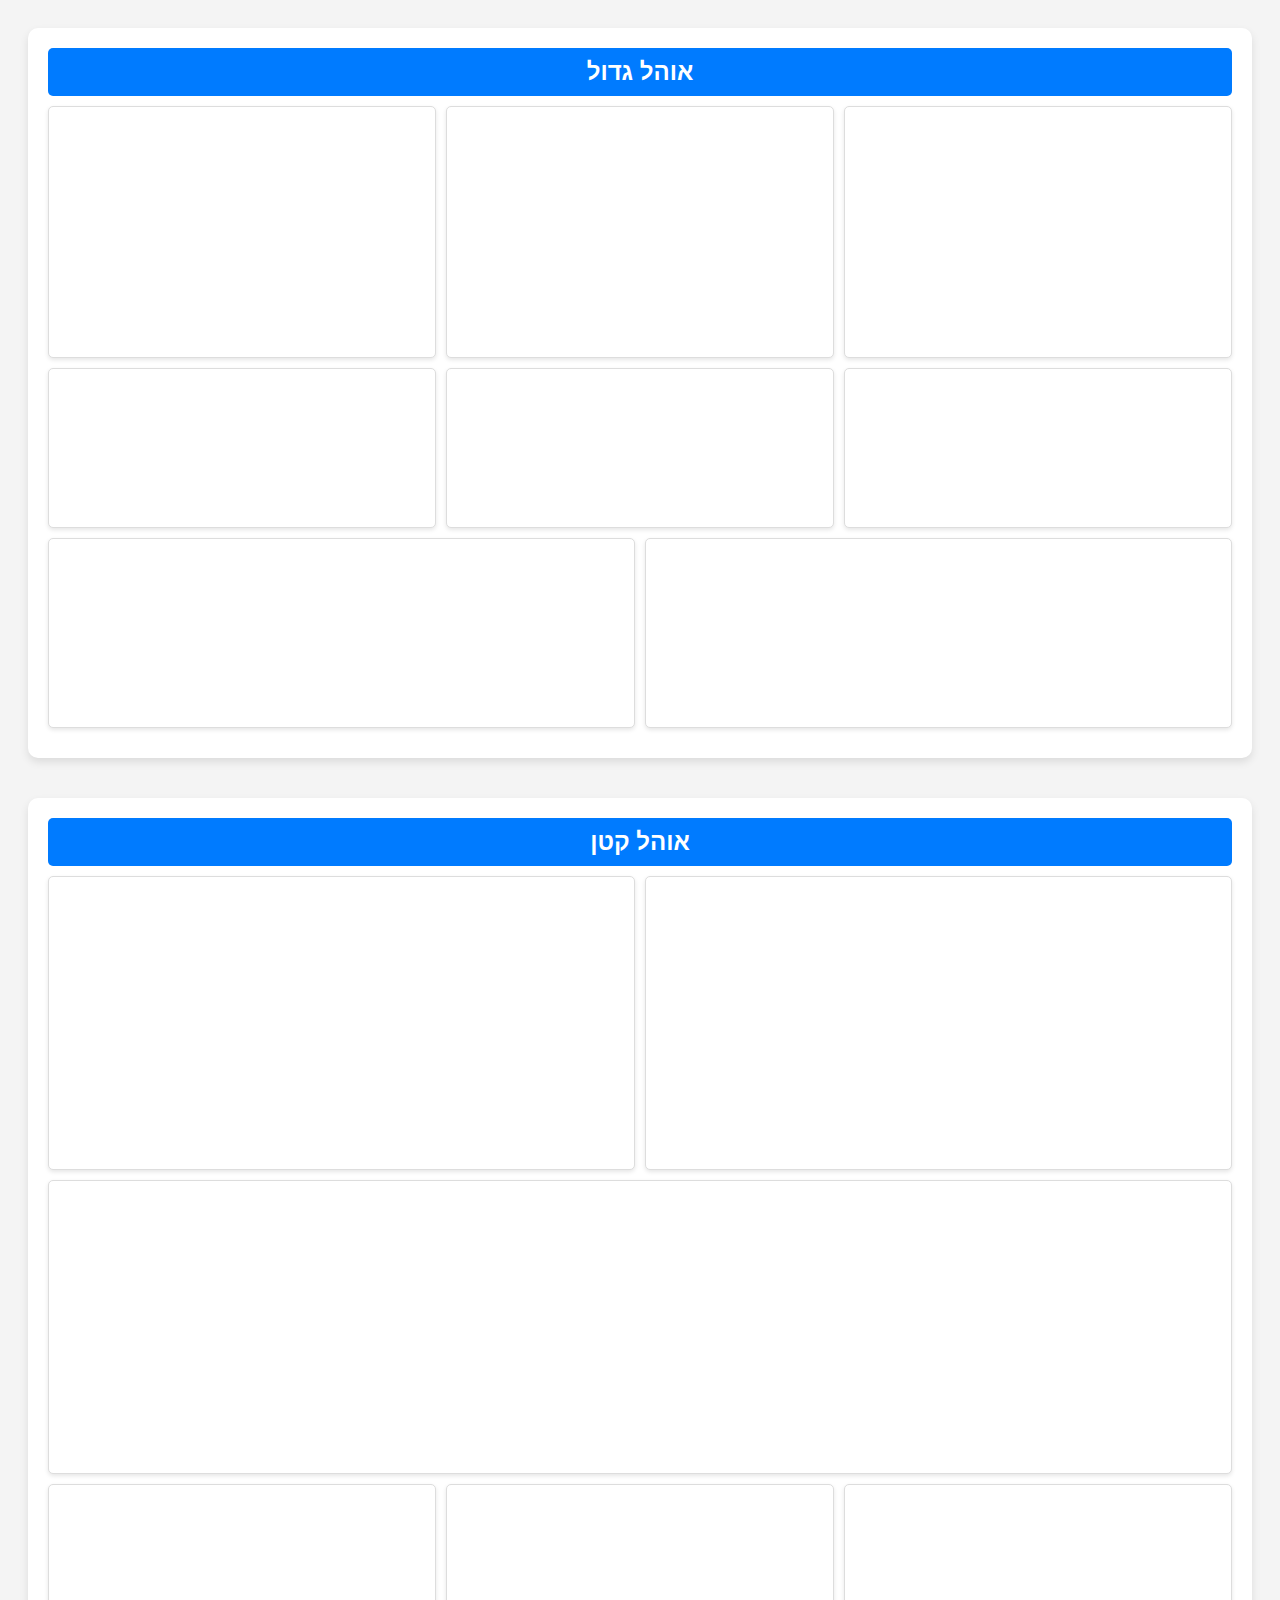
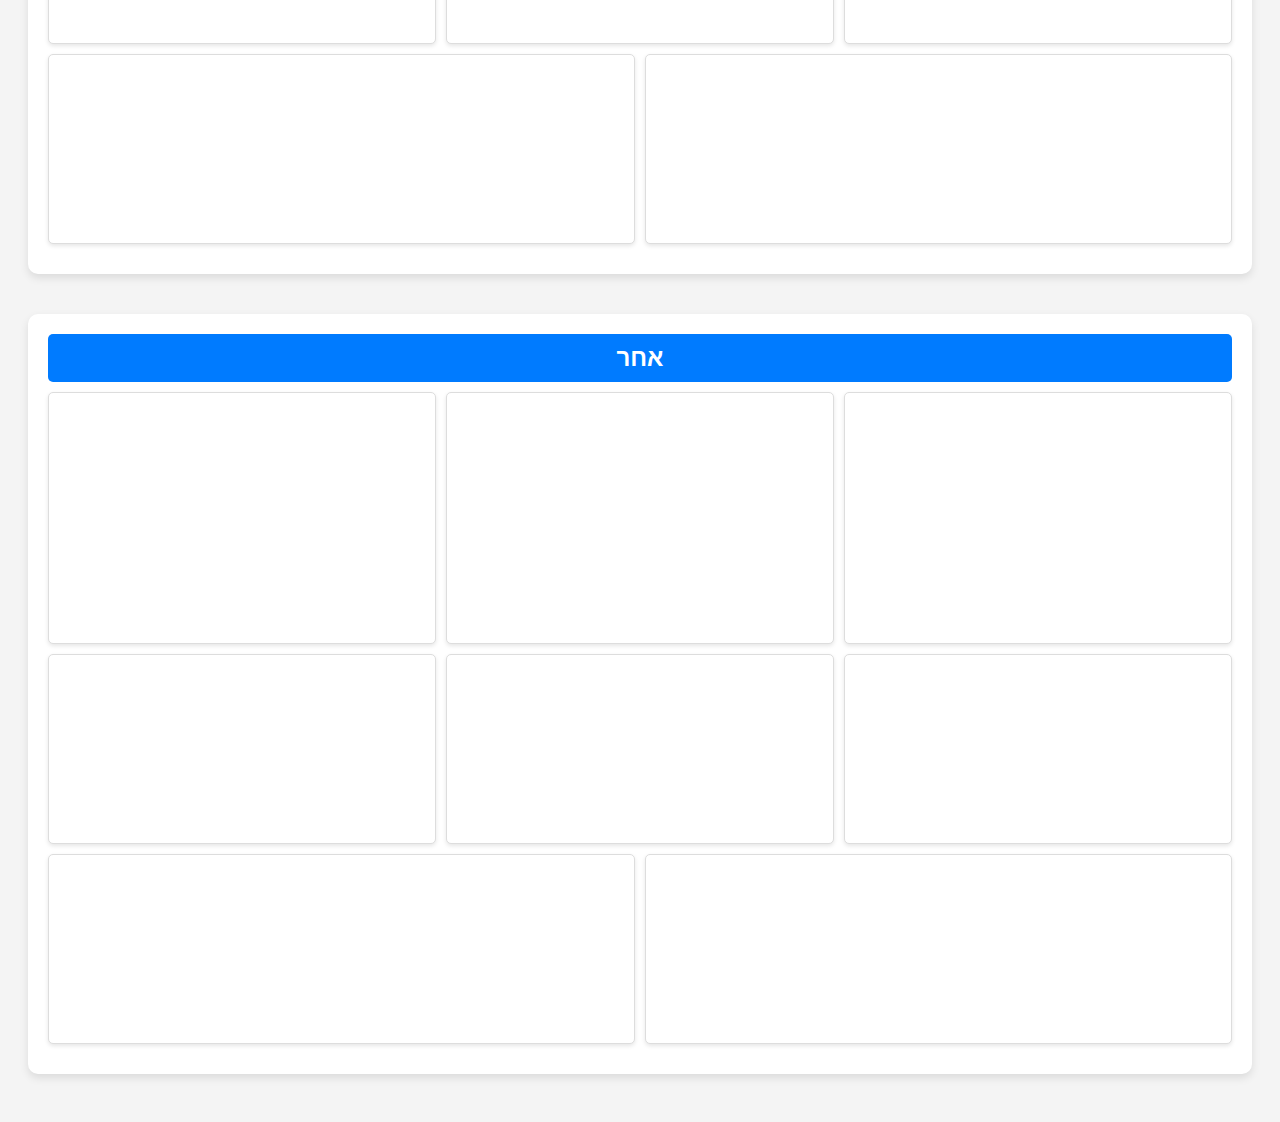
==== index.html @ d7651fa0 "- Change root" ====
<!DOCTYPE html>
<html lang="en">
<head>
    <meta charset="UTF-8">
    <meta name="viewport" content="width=device-width, initial-scale=1.0">
    <title>דשבורד - מרתון תל אביב </title>
    <link rel="stylesheet" href="style.css">
</head>
<body>
<div class="status-container" id="big">
    <div class="title" onclick="toggleSection('big-content')">אוהל גדול</div>
    <div class="section-content" id="big-content">
        <section class="section">

            <div class="column">
                <iframe width="324" height="206" frameborder="0" scrolling="no"
                        src="https://docs.google.com/spreadsheets/d/e/2PACX-1vQMPJXHhrubY5wTSC7WEQN8sX3Z_uweLU0sapcV7cvBhNyggIwTNQsfbnNO3p2gXFjlAINXpthJmJGZ/pubchart?oid=1743686502&amp;format=interactive"></iframe>
            </div>
            <div class="column">
                <iframe width="324" height="206" frameborder="0" scrolling="no"
                        src="https://docs.google.com/spreadsheets/d/e/2PACX-1vQMPJXHhrubY5wTSC7WEQN8sX3Z_uweLU0sapcV7cvBhNyggIwTNQsfbnNO3p2gXFjlAINXpthJmJGZ/pubchart?oid=1698276779&amp;format=interactive"></iframe>
            </div>
            <div class="column">
                <iframe width="324" height="206" frameborder="0" scrolling="no"
                        src="https://docs.google.com/spreadsheets/d/e/2PACX-1vQMPJXHhrubY5wTSC7WEQN8sX3Z_uweLU0sapcV7cvBhNyggIwTNQsfbnNO3p2gXFjlAINXpthJmJGZ/pubchart?oid=2090153914&amp;format=interactive"></iframe>
            </div>
        </section>
        <section class="section">
            <div class="column">
                <iframe width="263" height="109" frameborder="0" scrolling="no"
                        src="https://docs.google.com/spreadsheets/d/e/2PACX-1vQMPJXHhrubY5wTSC7WEQN8sX3Z_uweLU0sapcV7cvBhNyggIwTNQsfbnNO3p2gXFjlAINXpthJmJGZ/pubchart?oid=313675151&amp;format=interactive"></iframe>
            </div>
            <div class="column">
                <iframe width="267" height="114" frameborder="0" scrolling="no"
                        src="https://docs.google.com/spreadsheets/d/e/2PACX-1vQMPJXHhrubY5wTSC7WEQN8sX3Z_uweLU0sapcV7cvBhNyggIwTNQsfbnNO3p2gXFjlAINXpthJmJGZ/pubchart?oid=320227896&amp;format=interactive"></iframe>
            </div>
            <div class="column">
                <iframe width="277" height="114" frameborder="0" scrolling="no"
                        src="https://docs.google.com/spreadsheets/d/e/2PACX-1vQMPJXHhrubY5wTSC7WEQN8sX3Z_uweLU0sapcV7cvBhNyggIwTNQsfbnNO3p2gXFjlAINXpthJmJGZ/pubchart?oid=230629172&amp;format=interactive"></iframe>
            </div>
        </section>
        <section class="section">
            <div class="column">
                <iframe width="142" height="144" frameborder="0" scrolling="no"
                        src="https://docs.google.com/spreadsheets/d/e/2PACX-1vQMPJXHhrubY5wTSC7WEQN8sX3Z_uweLU0sapcV7cvBhNyggIwTNQsfbnNO3p2gXFjlAINXpthJmJGZ/pubchart?oid=1688844988&amp;format=interactive"></iframe>
            </div>
            <div class="column">
                <iframe width="142" height="144" frameborder="0" scrolling="no"
                        src="https://docs.google.com/spreadsheets/d/e/2PACX-1vQMPJXHhrubY5wTSC7WEQN8sX3Z_uweLU0sapcV7cvBhNyggIwTNQsfbnNO3p2gXFjlAINXpthJmJGZ/pubchart?oid=1031151863&amp;format=interactive"></iframe>
            </div>
        </section>

    </div>
</div>

<div class="status-container" id="small">
    <div class="title" onclick="toggleSection('small-content')">אוהל קטן</div>
    <div class="section-content" id="small-content">
        <section class="section">
            <div class="column">
                <iframe width="391" height="243" frameborder="0" scrolling="no"
                        src="https://docs.google.com/spreadsheets/d/e/2PACX-1vQMPJXHhrubY5wTSC7WEQN8sX3Z_uweLU0sapcV7cvBhNyggIwTNQsfbnNO3p2gXFjlAINXpthJmJGZ/pubchart?oid=2099812295&amp;format=interactive"></iframe>
            </div>
            <div class="column">
                <iframe width="391" height="248" frameborder="0" scrolling="no"
                        src="https://docs.google.com/spreadsheets/d/e/2PACX-1vQMPJXHhrubY5wTSC7WEQN8sX3Z_uweLU0sapcV7cvBhNyggIwTNQsfbnNO3p2gXFjlAINXpthJmJGZ/pubchart?oid=939742959&amp;format=interactive"></iframe>
            </div>
            <div class="column">
                <iframe width="391" height="248" frameborder="0" scrolling="no"
                        src="https://docs.google.com/spreadsheets/d/e/2PACX-1vQMPJXHhrubY5wTSC7WEQN8sX3Z_uweLU0sapcV7cvBhNyggIwTNQsfbnNO3p2gXFjlAINXpthJmJGZ/pubchart?oid=1406852699&amp;format=interactive"></iframe>
            </div>
        </section>
        <section class="section">
            <div class="column">
                <iframe width="277" height="114" frameborder="0" scrolling="no"
                        src="https://docs.google.com/spreadsheets/d/e/2PACX-1vQMPJXHhrubY5wTSC7WEQN8sX3Z_uweLU0sapcV7cvBhNyggIwTNQsfbnNO3p2gXFjlAINXpthJmJGZ/pubchart?oid=1279777920&amp;format=interactive"></iframe>
            </div>
            <div class="column">
                <iframe width="277" height="114" frameborder="0" scrolling="no"
                        src="https://docs.google.com/spreadsheets/d/e/2PACX-1vQMPJXHhrubY5wTSC7WEQN8sX3Z_uweLU0sapcV7cvBhNyggIwTNQsfbnNO3p2gXFjlAINXpthJmJGZ/pubchart?oid=1048313600&amp;format=interactive"></iframe>
            </div>

            <div class="column">
                <iframe width="277" height="114" frameborder="0" scrolling="no"
                        src="https://docs.google.com/spreadsheets/d/e/2PACX-1vQMPJXHhrubY5wTSC7WEQN8sX3Z_uweLU0sapcV7cvBhNyggIwTNQsfbnNO3p2gXFjlAINXpthJmJGZ/pubchart?oid=1665195689&amp;format=interactive"></iframe>
            </div>
        </section>
        <section class="section">
            <div class="column">
                <iframe width="239" height="144" frameborder="0" scrolling="no"
                        src="https://docs.google.com/spreadsheets/d/e/2PACX-1vQMPJXHhrubY5wTSC7WEQN8sX3Z_uweLU0sapcV7cvBhNyggIwTNQsfbnNO3p2gXFjlAINXpthJmJGZ/pubchart?oid=1953640120&amp;format=interactive"></iframe>
            </div>
            <div class="column">
                <iframe width="239" height="144" frameborder="0" scrolling="no"
                        src="https://docs.google.com/spreadsheets/d/e/2PACX-1vQMPJXHhrubY5wTSC7WEQN8sX3Z_uweLU0sapcV7cvBhNyggIwTNQsfbnNO3p2gXFjlAINXpthJmJGZ/pubchart?oid=1174444512&amp;format=interactive"></iframe>
            </div>
        </section>
    </div>
</div>

<div class="status-container" id="other">
    <div class="title" onclick="toggleSection('other-content')">אחר</div>
    <div class="section-content" id="other-content">
        <section class="section">
            <div class="column">
                <iframe width="324" height="206" frameborder="0" scrolling="no"
                        src="https://docs.google.com/spreadsheets/d/e/2PACX-1vQMPJXHhrubY5wTSC7WEQN8sX3Z_uweLU0sapcV7cvBhNyggIwTNQsfbnNO3p2gXFjlAINXpthJmJGZ/pubchart?oid=1188963374&amp;format=interactive"></iframe>
            </div>
            <div class="column">
                <iframe width="324" height="206" frameborder="0" scrolling="no"
                        src="https://docs.google.com/spreadsheets/d/e/2PACX-1vQMPJXHhrubY5wTSC7WEQN8sX3Z_uweLU0sapcV7cvBhNyggIwTNQsfbnNO3p2gXFjlAINXpthJmJGZ/pubchart?oid=633636135&amp;format=interactive"></iframe>
            </div>
            <div class="column">
                <iframe width="324" height="206" frameborder="0" scrolling="no"
                        src="https://docs.google.com/spreadsheets/d/e/2PACX-1vQMPJXHhrubY5wTSC7WEQN8sX3Z_uweLU0sapcV7cvBhNyggIwTNQsfbnNO3p2gXFjlAINXpthJmJGZ/pubchart?oid=854133659&amp;format=interactive"></iframe>
            </div>
        </section>
        <section class="section">
            <div class="column">
                <iframe width="277" height="144" frameborder="0" scrolling="no"
                        src="https://docs.google.com/spreadsheets/d/e/2PACX-1vQMPJXHhrubY5wTSC7WEQN8sX3Z_uweLU0sapcV7cvBhNyggIwTNQsfbnNO3p2gXFjlAINXpthJmJGZ/pubchart?oid=1307691747&amp;format=interactive"></iframe>
            </div>
            <div class="column">
                <iframe width="277" height="144" frameborder="0" scrolling="no"
                        src="https://docs.google.com/spreadsheets/d/e/2PACX-1vQMPJXHhrubY5wTSC7WEQN8sX3Z_uweLU0sapcV7cvBhNyggIwTNQsfbnNO3p2gXFjlAINXpthJmJGZ/pubchart?oid=425452982&amp;format=interactive"></iframe>
            </div>
            <div class="column">
                <iframe width="288" height="144" frameborder="0" scrolling="no"
                        src="https://docs.google.com/spreadsheets/d/e/2PACX-1vQMPJXHhrubY5wTSC7WEQN8sX3Z_uweLU0sapcV7cvBhNyggIwTNQsfbnNO3p2gXFjlAINXpthJmJGZ/pubchart?oid=1526367588&amp;format=interactive"></iframe>
            </div>
        </section>
        <section class="section">
            <div class="column">
                <iframe width="142" height="144" frameborder="0" scrolling="no"
                        src="https://docs.google.com/spreadsheets/d/e/2PACX-1vQMPJXHhrubY5wTSC7WEQN8sX3Z_uweLU0sapcV7cvBhNyggIwTNQsfbnNO3p2gXFjlAINXpthJmJGZ/pubchart?oid=2002167930&amp;format=interactive"></iframe>
            </div>
            <div class="column">
                <iframe width="142" height="144" frameborder="0" scrolling="no"
                        src="https://docs.google.com/spreadsheets/d/e/2PACX-1vQMPJXHhrubY5wTSC7WEQN8sX3Z_uweLU0sapcV7cvBhNyggIwTNQsfbnNO3p2gXFjlAINXpthJmJGZ/pubchart?oid=1313685173&amp;format=interactive"></iframe>
            </div>
        </section>
    </div>
</div>

<script src="script.js"></script>
</body>
</html>
---- style.css ----
body {
    display: flex;
    flex-direction: column;
    gap: 20px;
    padding: 20px;
    font-family: Arial, sans-serif;
    background-color: #f4f4f4;
}

.status-container {
    background: white;
    padding: 20px;
    border-radius: 10px;
    box-shadow: 0 4px 8px rgba(0, 0, 0, 0.1);
    margin-bottom: 20px;
}

.title {
    font-size: 24px;
    font-weight: bold;
    text-align: center;
    cursor: pointer;
    padding: 10px;
    background: #007BFF;
    color: white;
    border-radius: 5px;
}

.section-content {
    display: block;
    padding-top: 10px;
}

.section {
    display: flex;
    gap: 10px;
    margin-bottom: 10px;
    flex-wrap: wrap;
}

.column {
    flex: 1;
    padding: 20px;
    border: 1px solid #ddd;
    border-radius: 5px;
    background: white;
    text-align: center;
    box-shadow: 0 2px 4px rgba(0, 0, 0, 0.1);
}

/* Make columns take full width on mobile */
@media (max-width: 600px) {
    .column {
        width: 80%;
        flex: none;
        padding: 0;
    }
}
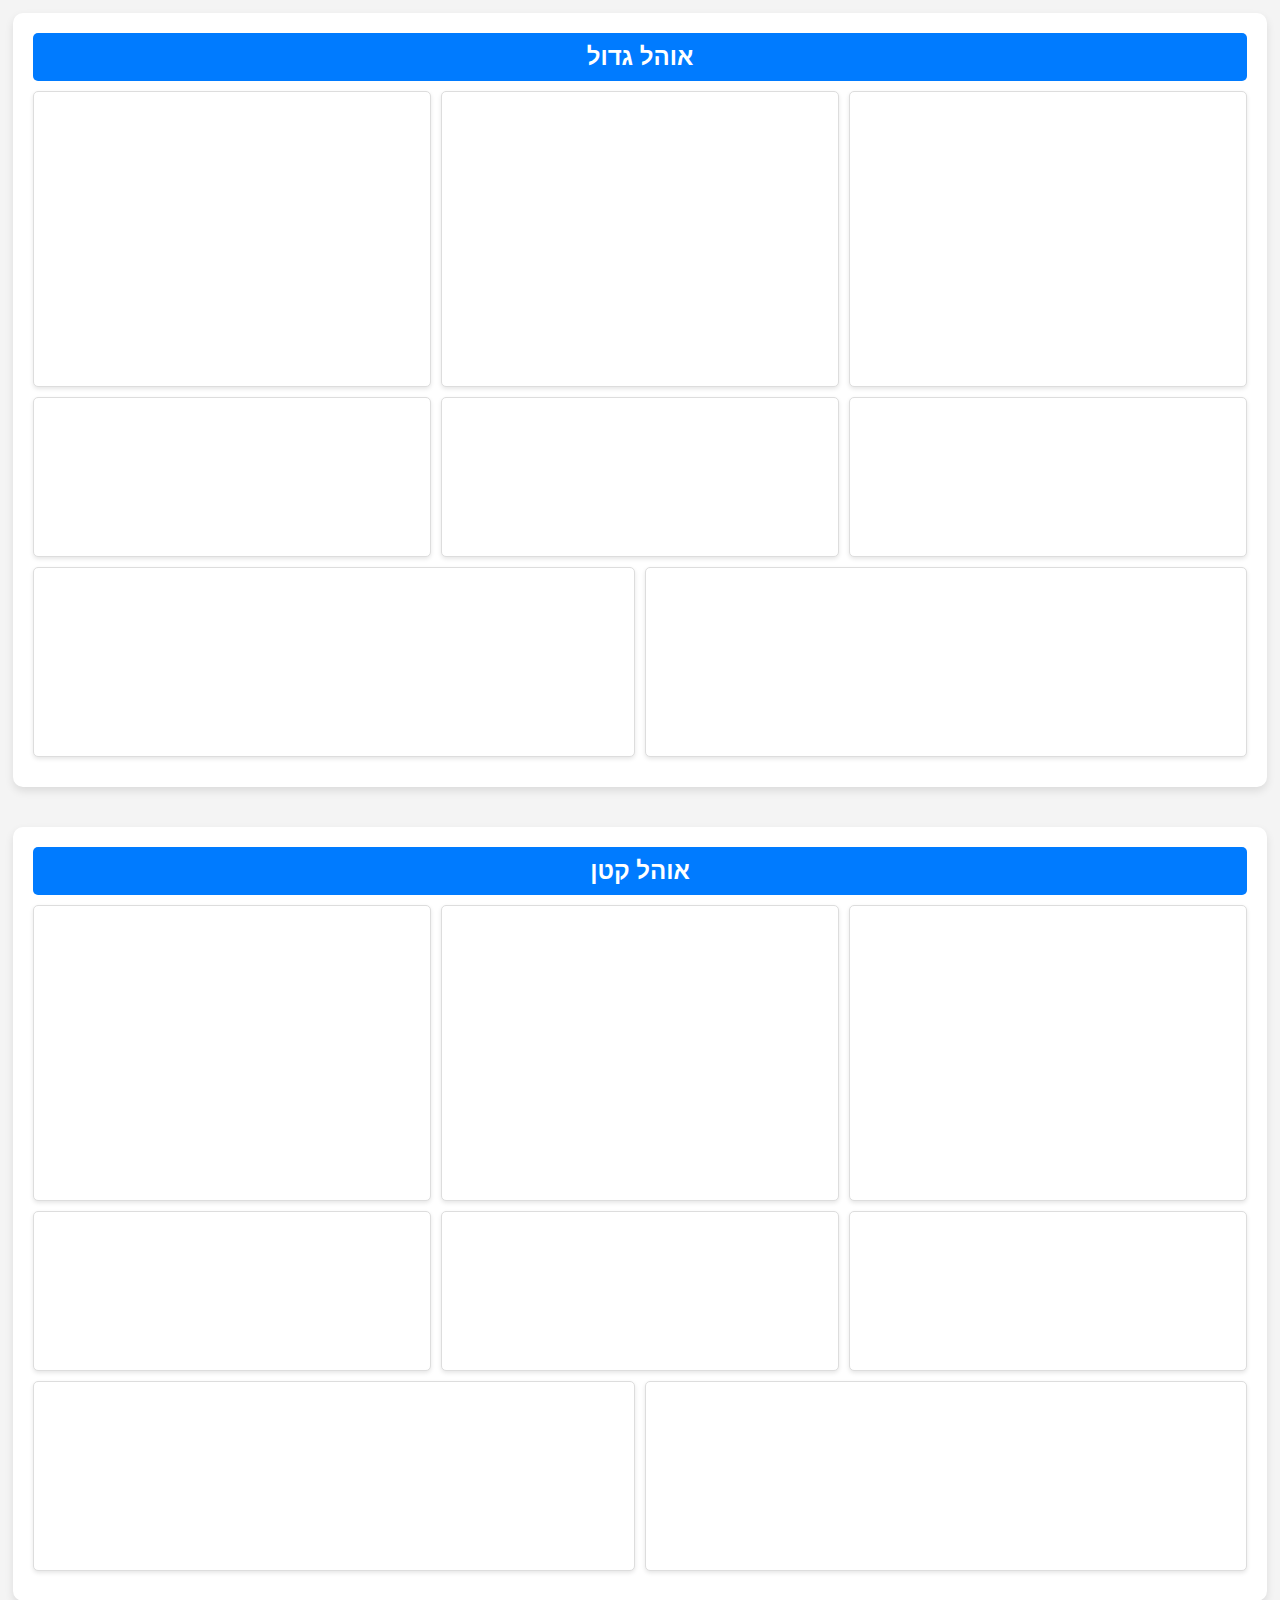
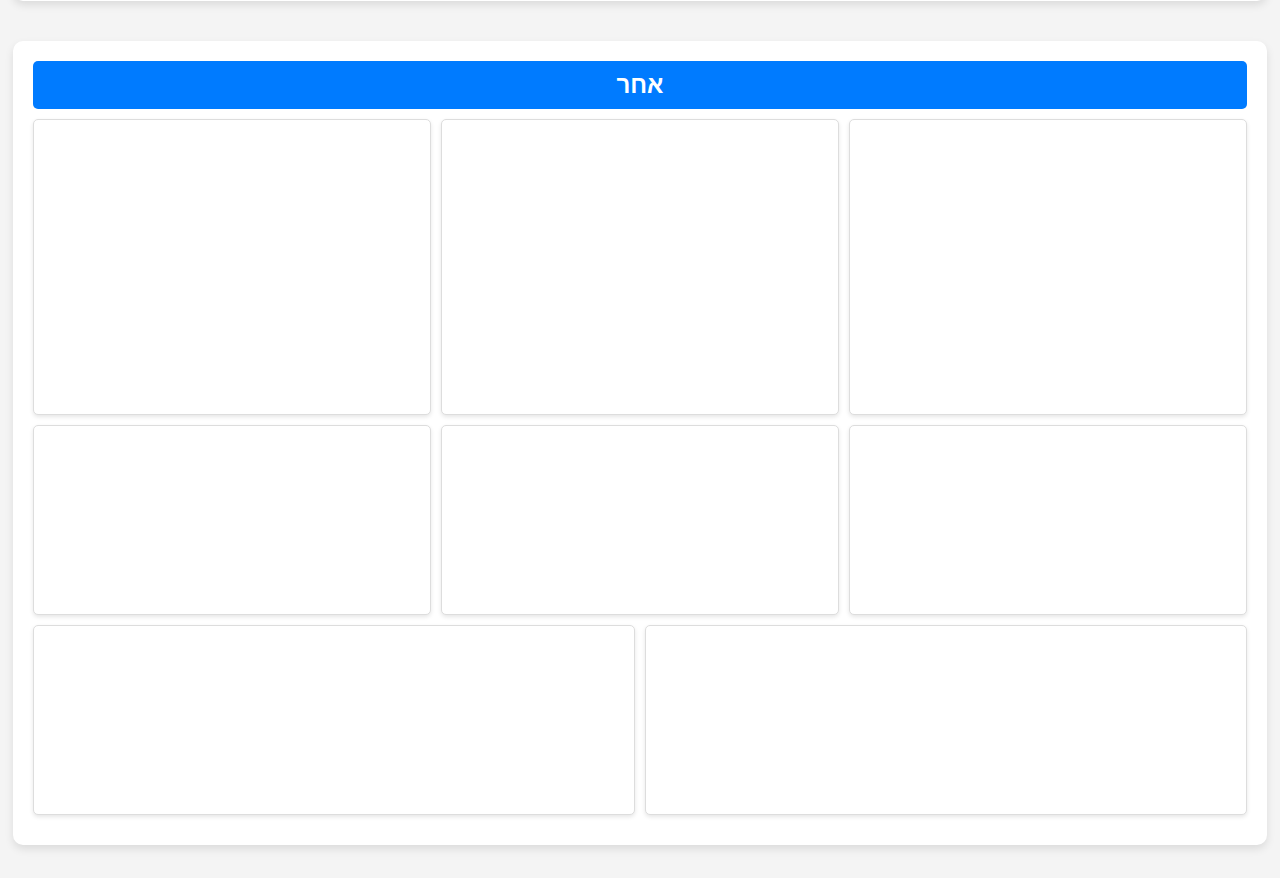
==== commit 0ed7d079: "- Fixed layout." ====
--- a/index.html
+++ b/index.html
@@ -11,17 +11,16 @@
     <div class="title" onclick="toggleSection('big-content')">אוהל גדול</div>
     <div class="section-content" id="big-content">
         <section class="section">
-
             <div class="column">
-                <iframe width="324" height="206" frameborder="0" scrolling="no"
+                <iframe width="400" height="250" frameborder="0" scrolling="no"
                         src="https://docs.google.com/spreadsheets/d/e/2PACX-1vQMPJXHhrubY5wTSC7WEQN8sX3Z_uweLU0sapcV7cvBhNyggIwTNQsfbnNO3p2gXFjlAINXpthJmJGZ/pubchart?oid=1743686502&amp;format=interactive"></iframe>
             </div>
             <div class="column">
-                <iframe width="324" height="206" frameborder="0" scrolling="no"
+                <iframe width="400" height="250" frameborder="0" scrolling="no"
                         src="https://docs.google.com/spreadsheets/d/e/2PACX-1vQMPJXHhrubY5wTSC7WEQN8sX3Z_uweLU0sapcV7cvBhNyggIwTNQsfbnNO3p2gXFjlAINXpthJmJGZ/pubchart?oid=1698276779&amp;format=interactive"></iframe>
             </div>
             <div class="column">
-                <iframe width="324" height="206" frameborder="0" scrolling="no"
+                <iframe width="400" height="250" frameborder="0" scrolling="no"
                         src="https://docs.google.com/spreadsheets/d/e/2PACX-1vQMPJXHhrubY5wTSC7WEQN8sX3Z_uweLU0sapcV7cvBhNyggIwTNQsfbnNO3p2gXFjlAINXpthJmJGZ/pubchart?oid=2090153914&amp;format=interactive"></iframe>
             </div>
         </section>
@@ -58,15 +57,15 @@
     <div class="section-content" id="small-content">
         <section class="section">
             <div class="column">
-                <iframe width="391" height="243" frameborder="0" scrolling="no"
+                <iframe width="400" height="250" frameborder="0" scrolling="no"
                         src="https://docs.google.com/spreadsheets/d/e/2PACX-1vQMPJXHhrubY5wTSC7WEQN8sX3Z_uweLU0sapcV7cvBhNyggIwTNQsfbnNO3p2gXFjlAINXpthJmJGZ/pubchart?oid=2099812295&amp;format=interactive"></iframe>
             </div>
             <div class="column">
-                <iframe width="391" height="248" frameborder="0" scrolling="no"
+                <iframe width="400" height="250" seamless frameborder="0" scrolling="no"
                         src="https://docs.google.com/spreadsheets/d/e/2PACX-1vQMPJXHhrubY5wTSC7WEQN8sX3Z_uweLU0sapcV7cvBhNyggIwTNQsfbnNO3p2gXFjlAINXpthJmJGZ/pubchart?oid=939742959&amp;format=interactive"></iframe>
             </div>
             <div class="column">
-                <iframe width="391" height="248" frameborder="0" scrolling="no"
+                <iframe width="400" height="250" frameborder="0" scrolling="no"
                         src="https://docs.google.com/spreadsheets/d/e/2PACX-1vQMPJXHhrubY5wTSC7WEQN8sX3Z_uweLU0sapcV7cvBhNyggIwTNQsfbnNO3p2gXFjlAINXpthJmJGZ/pubchart?oid=1406852699&amp;format=interactive"></iframe>
             </div>
         </section>
@@ -103,15 +102,15 @@
     <div class="section-content" id="other-content">
         <section class="section">
             <div class="column">
-                <iframe width="324" height="206" frameborder="0" scrolling="no"
+                <iframe  width="400" height="250" frameborder="0" scrolling="no"
                         src="https://docs.google.com/spreadsheets/d/e/2PACX-1vQMPJXHhrubY5wTSC7WEQN8sX3Z_uweLU0sapcV7cvBhNyggIwTNQsfbnNO3p2gXFjlAINXpthJmJGZ/pubchart?oid=1188963374&amp;format=interactive"></iframe>
             </div>
             <div class="column">
-                <iframe width="324" height="206" frameborder="0" scrolling="no"
+                <iframe  width="400" height="250" frameborder="0" scrolling="no"
                         src="https://docs.google.com/spreadsheets/d/e/2PACX-1vQMPJXHhrubY5wTSC7WEQN8sX3Z_uweLU0sapcV7cvBhNyggIwTNQsfbnNO3p2gXFjlAINXpthJmJGZ/pubchart?oid=633636135&amp;format=interactive"></iframe>
             </div>
             <div class="column">
-                <iframe width="324" height="206" frameborder="0" scrolling="no"
+                <iframe  width="400" height="250" frameborder="0" scrolling="no"
                         src="https://docs.google.com/spreadsheets/d/e/2PACX-1vQMPJXHhrubY5wTSC7WEQN8sX3Z_uweLU0sapcV7cvBhNyggIwTNQsfbnNO3p2gXFjlAINXpthJmJGZ/pubchart?oid=854133659&amp;format=interactive"></iframe>
             </div>
         </section>
--- a/style.css
+++ b/style.css
@@ -1,10 +1,24 @@
 body {
+    overflow-x: hidden;
     display: flex;
     flex-direction: column;
     gap: 20px;
-    padding: 20px;
+    padding: 5px;
     font-family: Arial, sans-serif;
     background-color: #f4f4f4;
+}
+
+/* Ensure no elements cause horizontal overflow */
+.status-container,
+.section,
+.column {
+    max-width: 100%;
+    box-sizing: border-box;
+}
+
+/* Make sure iframes fit within the screen */
+iframe {
+    max-width: 100%;
 }
 
 .status-container {
@@ -51,7 +65,7 @@
 /* Make columns take full width on mobile */
 @media (max-width: 600px) {
     .column {
-        width: 80%;
+        width: 100%;
         flex: none;
         padding: 0;
     }
